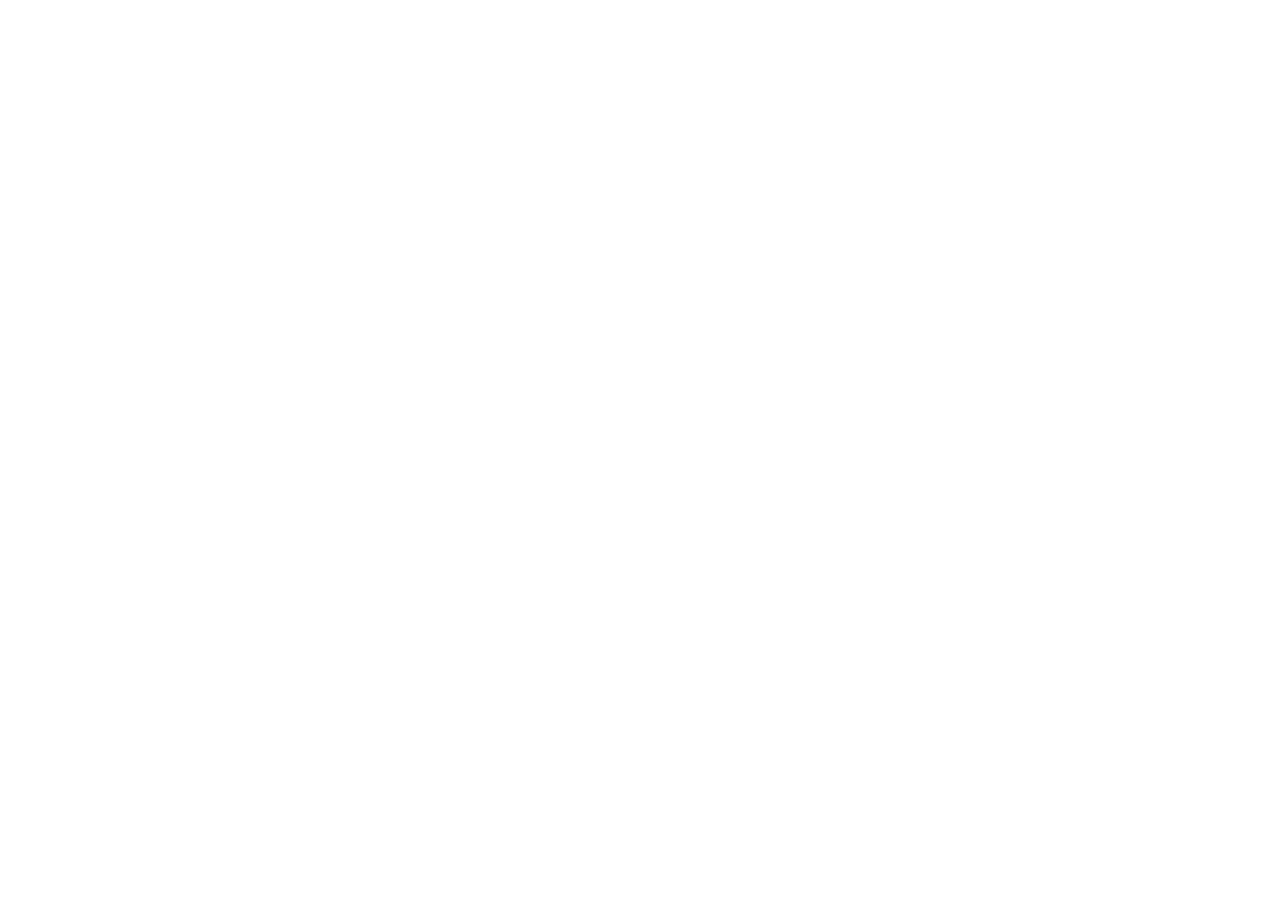
==== quiz.html @ 56c0b4a0 "Add index page code and begin quiz.html" ====
<!DOCTYPE html>
<html lang="en">
<head>
    <meta charset="UTF-8">
    <meta name="viewport" content="width=device-width, initial-scale=1.0">

    <!--Link to css-->
    
    <title>Document</title>
</head>
<body>
    
</body>
</html>
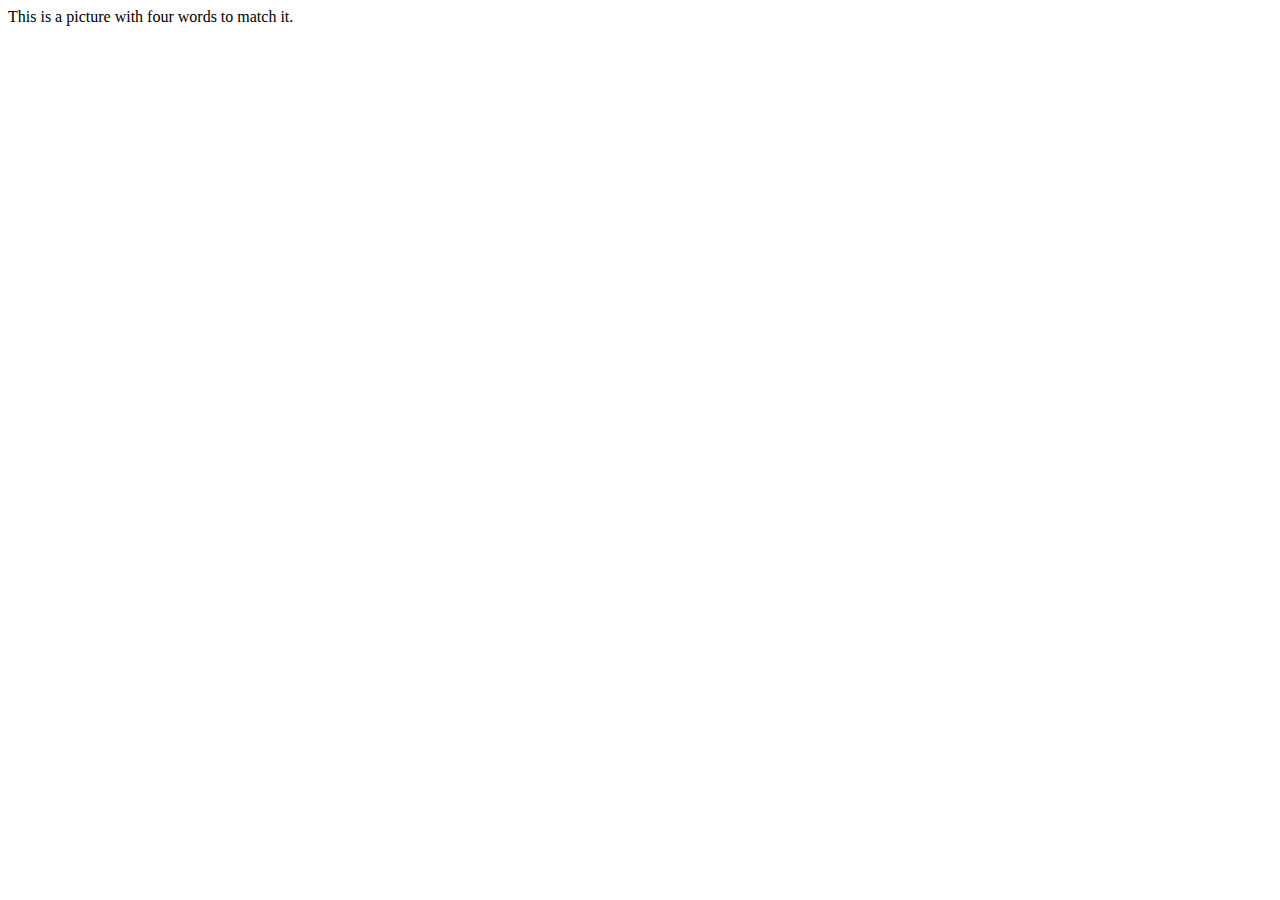
==== commit fd25c29a: "Add code into quiz.html" ====
--- a/quiz.html
+++ b/quiz.html
@@ -5,10 +5,21 @@
     <meta name="viewport" content="width=device-width, initial-scale=1.0">
 
     <!--Link to css-->
-    
-    <title>Document</title>
+    <link rel="stylesheet" href="assets/css/style.css">
+
+
+    <title>Matches</title>
 </head>
 <body>
-    
+    <div id="outer-box">
+        <div id="q-box" class="box-size">
+            <div id="picture">
+                This is a picture with four words to match it.
+            </div>
+            <div id="btn">
+
+            </div>
+        </div>
+    </div>
 </body>
 </html>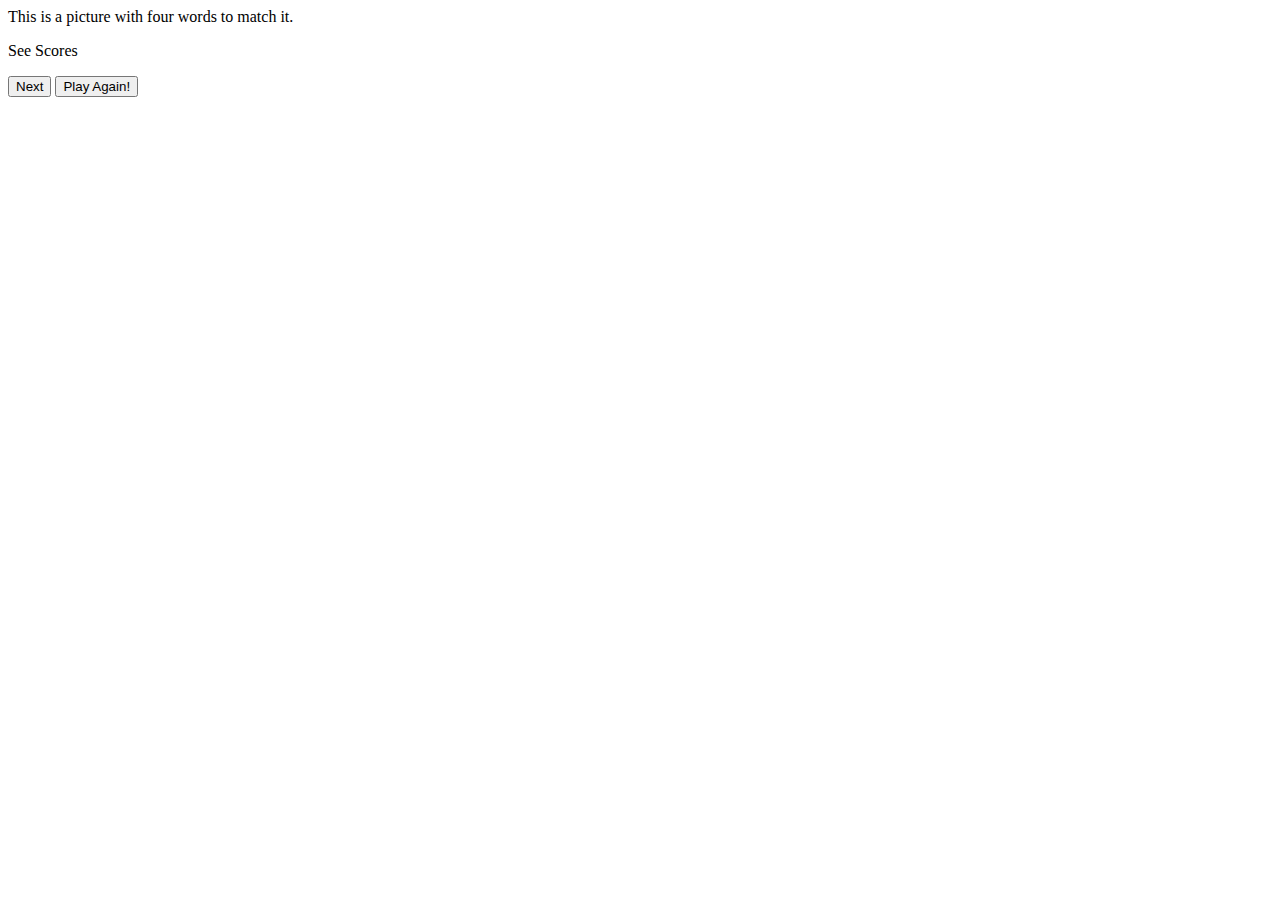
==== commit 3aae7465: "Complete quiz section in quiz.html file" ====
--- a/quiz.html
+++ b/quiz.html
@@ -16,10 +16,17 @@
             <div id="picture">
                 This is a picture with four words to match it.
             </div>
-            <div id="btn">
-
+            <div id="btn-grid"></div>
+            <div id="scores">
+                <p>See Scores <span id="high-score"></span></p>
             </div>
+            <p id="score-cmt"></p>
+            <button>Next</button>
+            <button>Play Again!</button>
         </div>
     </div>
+
+    <!--Link to JavaScript-->
+    <script src="assets/js/script.js"></script>
 </body>
 </html>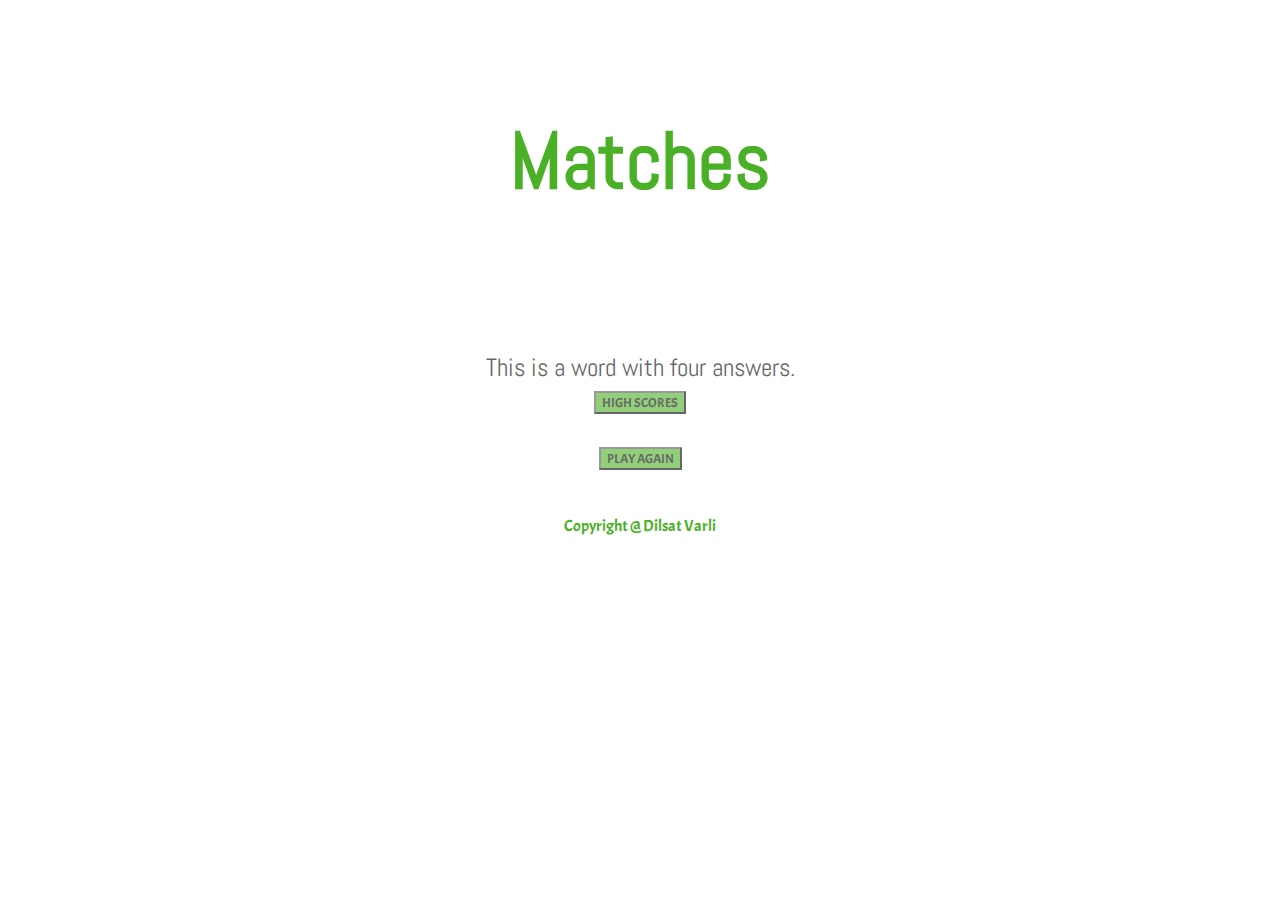
==== commit 87efa33d: "Add css to main header and change  google fonts" ====
--- a/quiz.html
+++ b/quiz.html
@@ -7,26 +7,36 @@
     <!--Link to css-->
     <link rel="stylesheet" href="assets/css/style.css">
 
+    <!--Link to Google fonts-->
+    <link rel="preconnect" href="https://fonts.googleapis.com">
+    <link rel="preconnect" href="https://fonts.gstatic.com" crossorigin>
+    <link href="https://fonts.googleapis.com/css2?family=Roboto+Condensed&display=swap" rel="stylesheet">
 
     <title>Matches</title>
 </head>
 <body>
-    <div id="outer-box">
-        <div id="q-box" class="box-size">
+    <!--Header starts here-->
+    <header>
+        <h1 class="main-header">Matches</h1>
+    </header>
+
+    <div id="container">
+        <div id="box">
             <div id="picture">
-                This is a picture with four words to match it.
+                This is a word with four answers.
             </div>
             <div id="btn-grid"></div>
             <div id="scores">
-                <p>See Scores <span id="high-score"></span></p>
+                <button id="high-score">HIGH SCORES</button>
             </div>
             <p id="score-cmt"></p>
-            <button>Next</button>
-            <button>Play Again!</button>
+            <button id="play-cmt">PLAY AGAIN</button>
         </div>
     </div>
 
     <!--Link to JavaScript-->
     <script src="assets/js/script.js"></script>
+
+    <p id="text">Copyright @ Dilsat Varli</p>
 </body>
 </html>--- a/assets/css/style.css
+++ b/assets/css/style.css
@@ -0,0 +1,58 @@
+@import url('https://fonts.googleapis.com/css2?family=Abel&family=Acme&display=swap');
+
+body {
+    background-image: url("../images/back-p.png");
+}
+
+/* Header starts here*/
+.main-header {
+    font-size: 80px;
+    font-family: "Abel", sans-serif;
+    color: #4ab025;
+    text-align: center;
+    width: 90%;
+    max-width: 600px;
+    margin: 100px auto 0;
+    border-radius: 10px;
+    padding: 10px;
+}
+
+/* Main page starts here*/
+#container {
+    font-size: 25px;
+    font-family: "Abel", sans-serif;
+    text-align: center;
+    opacity: 0.6;
+    width: 90%;
+    max-width: 600px;
+    margin: 100px auto 0;
+    border-radius: 10px;
+}
+
+#box {
+    background-color: #ffffff;
+    width: 90%;
+    max-width: 600px;
+    margin: 100px auto 0;
+    border-radius: 10px;
+    padding: 30px;
+}
+
+/*Highscore and play again button*/
+
+#high-score {
+    background-color: #4ab025;
+    font-family: "Acme", sans-serif;
+}
+
+#play-cmt {
+    background-color: #4ab025;
+    font-family: "Acme", sans-serif;
+
+}
+
+#text {
+    text-align: center;
+    font-family: "Acme", sans-serif;
+    color: #4ab025;
+}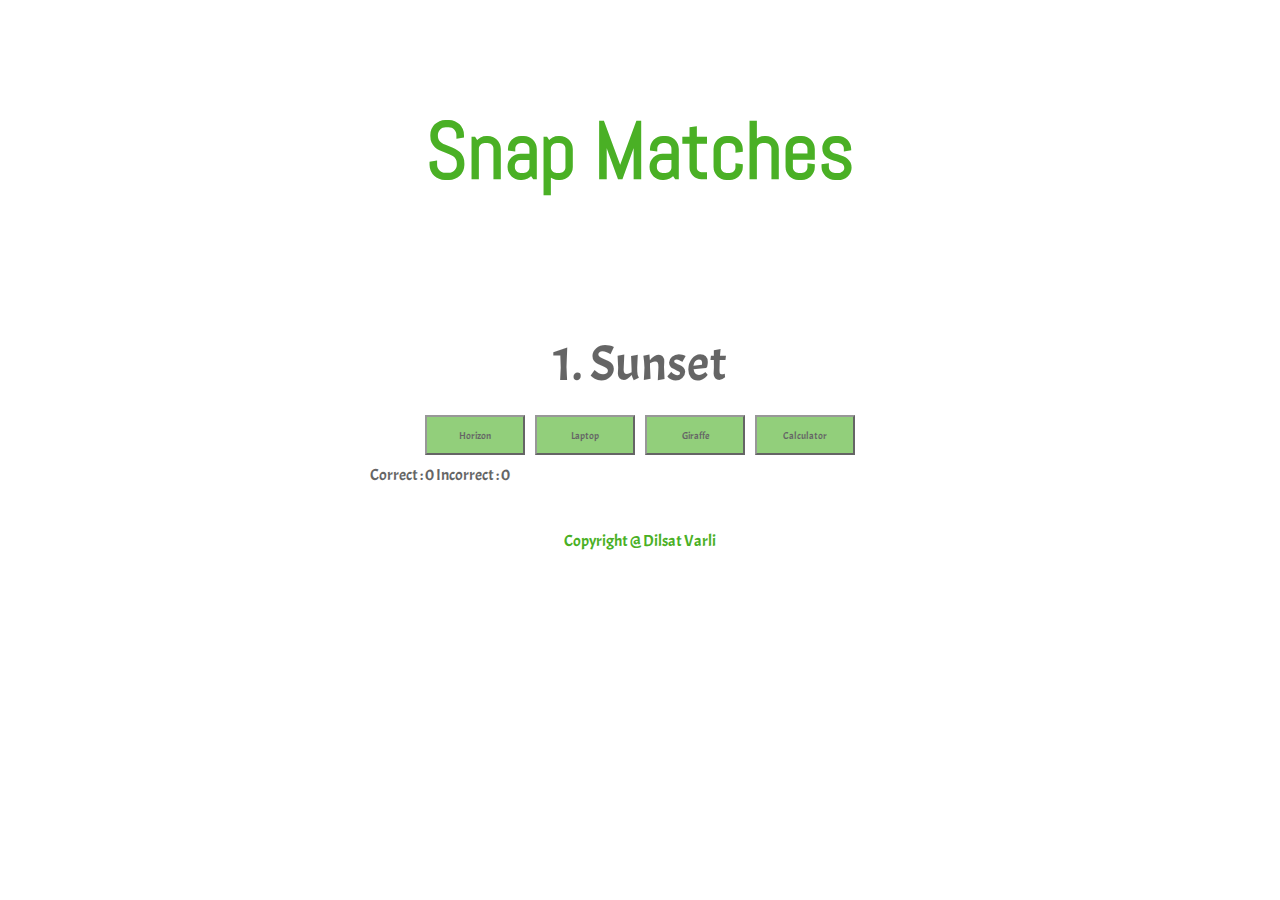
==== commit 2f60c8f9: "Fix bugs in javascript" ====
--- a/quiz.html
+++ b/quiz.html
@@ -17,25 +17,27 @@
 <body>
     <!--Header starts here-->
     <header>
-        <h1 class="main-header">Matches</h1>
+        <h1 class="main-header">Snap Matches</h1>
     </header>
 
-    <div id="container">
-        <div id="box">
-            <div id="picture">
-                This is a word with four answers.
+    <div id="quiz-container">
+        <div id="box" class="quiz-box-size">
+            <div id="question">
+                This is a definition of a silly word with four options to choose from
             </div>
-            <div id="btn-grid"></div>
-            <div id="scores">
-                <button id="high-score">HIGH SCORES</button>
+            <div id="btn-box"></div>
+            <div id="score-area">
+                <p class="scores">Correct : <span id="correct-score-counter" class="score-span">0</span></p>
+                <p class="scores">Incorrect : <span id="incorrect-score-counter" class="score-span">0</span></p>
             </div>
-            <p id="score-cmt"></p>
-            <button id="play-cmt">PLAY AGAIN</button>
+            <p id="score-comment"></p>
+            <button id="next-btn" class="btn">Next</button> 
+            <button id="play-again-btn" class="btn">Play Again!</button>
         </div>
     </div>
 
     <!--Link to JavaScript-->
-    <script src="assets/js/script.js"></script>
+    <script src="assets/js/game.js"></script>
 
     <p id="text">Copyright @ Dilsat Varli</p>
 </body>
--- a/assets/css/style.css
+++ b/assets/css/style.css
@@ -14,7 +14,6 @@
     max-width: 600px;
     margin: 100px auto 0;
     border-radius: 10px;
-    padding: 10px;
 }
 
 /* Main page starts here*/
@@ -38,21 +37,105 @@
     padding: 30px;
 }
 
-/*Highscore and play again button*/
+/*Highscore, play again and lets begin button*/
 
 #high-score {
     background-color: #4ab025;
     font-family: "Acme", sans-serif;
+    border-radius: 10px;
 }
 
 #play-cmt {
     background-color: #4ab025;
     font-family: "Acme", sans-serif;
+    border-radius: 10px;
 
+}
+
+.begin {
+    background-color: #4ab025;
+    font-family: "Acme", sans-serif;
+    border-radius: 10px;
 }
 
 #text {
     text-align: center;
     font-family: "Acme", sans-serif;
     color: #4ab025;
+}
+
+/* Quiz container*/
+
+#quiz-container {
+    background-color: #ffffff;
+    width: 90%;
+    max-width: 600px;
+    margin: 100px auto 0;
+    border-radius: 10px;
+    opacity: 0.6;
+}
+
+/* Question buttons*/
+
+#btn-box {
+    text-align: center;
+    font-family: "Acme", sans-serif;
+    padding-bottom: 10px;
+    padding-top: 10px;
+    margin-top: 10px;
+}
+
+.answer-btn {
+    text-align: center;
+    font-family: "Acme", sans-serif;
+    font-size: 10px;
+    background-color: #4ab025;
+    margin-left: 5px;
+    margin-right: 5px;
+    width: 100px;
+    height: 40px;
+}
+
+#score-area {
+    font-family: "Acme", sans-serif;
+    padding-right: 5px;
+    padding-left: 0px;
+    color: #000;
+}
+
+.scores {
+    display: inline;
+    text-align: center;
+}
+
+#question {
+    text-align: center;
+    text-size-adjust: 10px;
+    font-family: "Acme", sans-serif;
+    color: #000;
+    font-size: 50px;
+}
+
+#correct-score {
+    color: green;
+    font-weight: bold;
+}
+
+#incorrect-score {
+    color: red;
+    font-weight: bold;
+}
+
+#play-again-btn {
+    background-color: #4ab025;
+    font-family: "Acme", sans-serif;
+    border-radius: 10px;
+    text-align: center;
+}
+
+#next-btn {
+    background-color: #4ab025;
+    font-family: "Acme", sans-serif;
+    border-radius: 10px;
+    text-align: center;
 }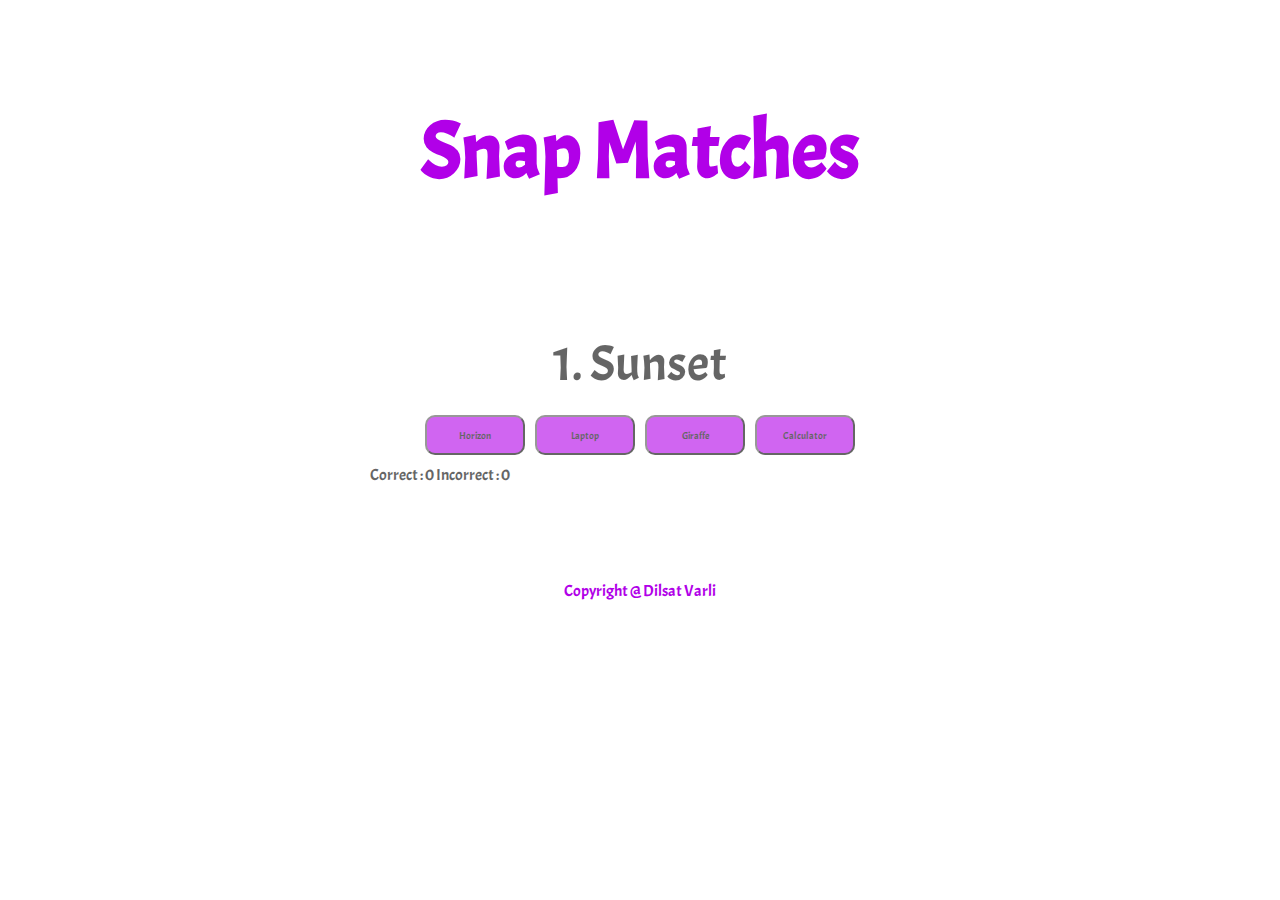
==== commit 0e4ebe9f: "Add into readme file" ====
--- a/quiz.html
+++ b/quiz.html
@@ -12,7 +12,7 @@
     <link rel="preconnect" href="https://fonts.gstatic.com" crossorigin>
     <link href="https://fonts.googleapis.com/css2?family=Roboto+Condensed&display=swap" rel="stylesheet">
 
-    <title>Matches</title>
+    <title>Snap Matches</title>
 </head>
 <body>
     <!--Header starts here-->
--- a/assets/css/style.css
+++ b/assets/css/style.css
@@ -1,14 +1,15 @@
 @import url('https://fonts.googleapis.com/css2?family=Abel&family=Acme&display=swap');
 
 body {
-    background-image: url("../images/back-p.png");
+    background-image: url("../images/hero-image.jpeg");
+    background-size: cover;
 }
 
 /* Header starts here*/
 .main-header {
     font-size: 80px;
-    font-family: "Abel", sans-serif;
-    color: #4ab025;
+    font-family: "Acme", sans-serif;
+    color: #b100e8;
     text-align: center;
     width: 90%;
     max-width: 600px;
@@ -40,20 +41,20 @@
 /*Highscore, play again and lets begin button*/
 
 #high-score {
-    background-color: #4ab025;
+    background-color: #b100e8;
     font-family: "Acme", sans-serif;
     border-radius: 10px;
 }
 
 #play-cmt {
-    background-color: #4ab025;
+    background-color: #b100e8;
     font-family: "Acme", sans-serif;
     border-radius: 10px;
 
 }
 
 .begin {
-    background-color: #4ab025;
+    background-color: #b100e8;
     font-family: "Acme", sans-serif;
     border-radius: 10px;
 }
@@ -61,7 +62,8 @@
 #text {
     text-align: center;
     font-family: "Acme", sans-serif;
-    color: #4ab025;
+    color: #b100e8;
+    padding-top: 50px;
 }
 
 /* Quiz container*/
@@ -89,11 +91,12 @@
     text-align: center;
     font-family: "Acme", sans-serif;
     font-size: 10px;
-    background-color: #4ab025;
+    background-color: #b100e8;
     margin-left: 5px;
     margin-right: 5px;
     width: 100px;
     height: 40px;
+    border-radius: 10px;
 }
 
 #score-area {
@@ -127,14 +130,14 @@
 }
 
 #play-again-btn {
-    background-color: #4ab025;
+    background-color: #b100e8;
     font-family: "Acme", sans-serif;
     border-radius: 10px;
     text-align: center;
 }
 
 #next-btn {
-    background-color: #4ab025;
+    background-color: #b100e8;
     font-family: "Acme", sans-serif;
     border-radius: 10px;
     text-align: center;
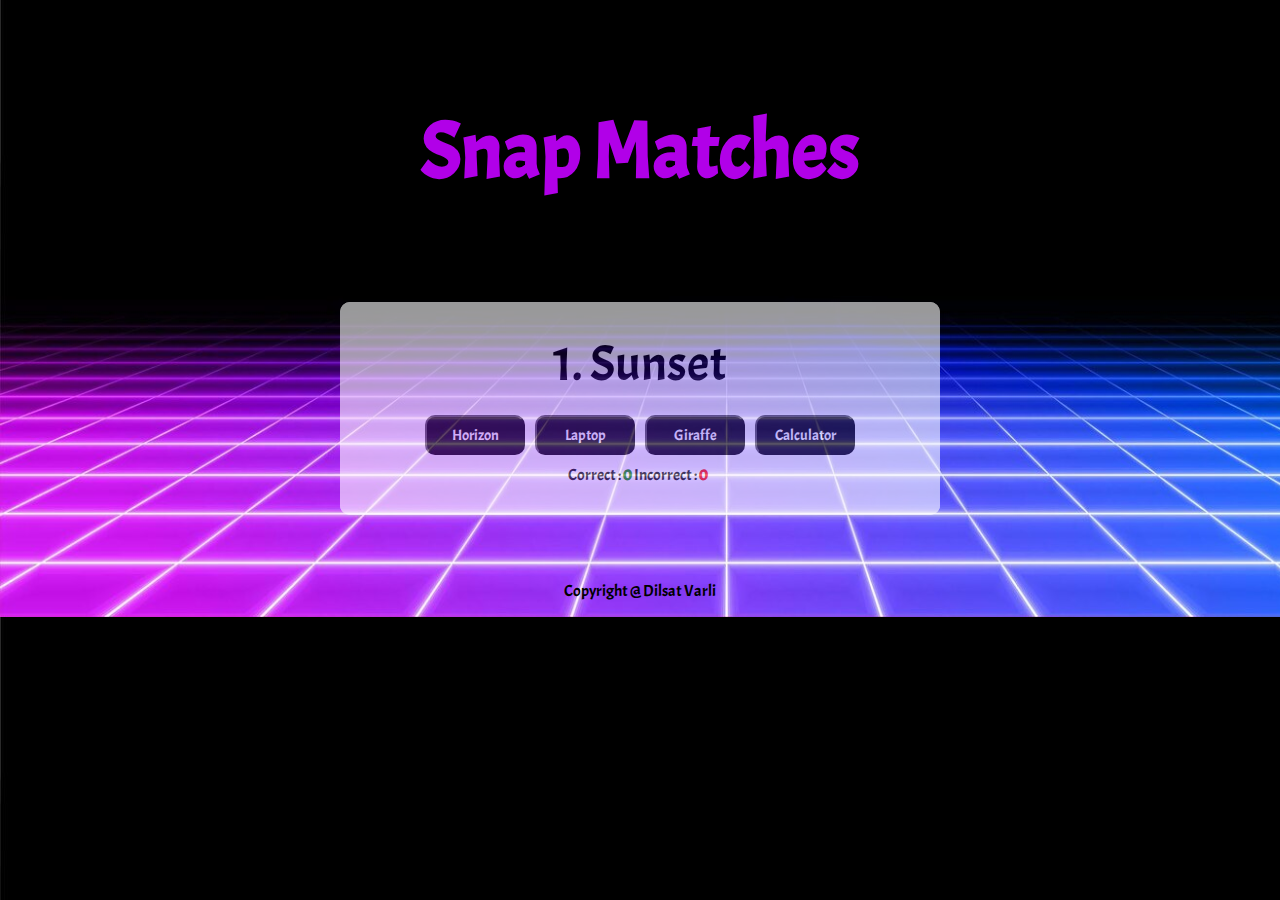
==== commit 5837cc65: "Change colours to avoid contrasting in CSS" ====
--- a/quiz.html
+++ b/quiz.html
@@ -18,6 +18,7 @@
     <!--Header starts here-->
     <header>
         <h1 class="main-header">Snap Matches</h1>
+
     </header>
 
     <div id="quiz-container">
--- a/assets/css/style.css
+++ b/assets/css/style.css
@@ -1,7 +1,7 @@
 @import url('https://fonts.googleapis.com/css2?family=Abel&family=Acme&display=swap');
 
 body {
-    background-image: url("../images/hero-image.jpeg");
+    background-image: url("../images/hero-neon.jpeg");
     background-size: cover;
 }
 
@@ -42,7 +42,7 @@
 
 #high-score {
     background-color: #b100e8;
-    font-family: "Acme", sans-serif;
+    font-family: "Abel", sans-serif;
     border-radius: 10px;
 }
 
@@ -54,15 +54,17 @@
 }
 
 .begin {
-    background-color: #b100e8;
+    text-align: center;
+    color: #ffffff;
+    background-color: #000;
     font-family: "Acme", sans-serif;
-    border-radius: 10px;
+    border-radius: 15px;
 }
 
 #text {
     text-align: center;
     font-family: "Acme", sans-serif;
-    color: #b100e8;
+    color: #000;
     padding-top: 50px;
 }
 
@@ -89,9 +91,10 @@
 
 .answer-btn {
     text-align: center;
+    color: #fff;
     font-family: "Acme", sans-serif;
-    font-size: 10px;
-    background-color: #b100e8;
+    font-size: 15px;
+    background-color: #000;
     margin-left: 5px;
     margin-right: 5px;
     width: 100px;
@@ -100,6 +103,7 @@
 }
 
 #score-area {
+    text-align: center;
     font-family: "Acme", sans-serif;
     padding-right: 5px;
     padding-left: 0px;
@@ -119,26 +123,33 @@
     font-size: 50px;
 }
 
-#correct-score {
+#correct-score-counter {
     color: green;
     font-weight: bold;
 }
 
-#incorrect-score {
+#incorrect-score-counter {
     color: red;
     font-weight: bold;
 }
 
 #play-again-btn {
-    background-color: #b100e8;
+    text-align: center;
+    color: #fff;
+    background-color: #000;
     font-family: "Acme", sans-serif;
     border-radius: 10px;
-    text-align: center;
 }
 
 #next-btn {
-    background-color: #b100e8;
+    text-align: center;
+    color: #fff;
+    background-color: #000;
     font-family: "Acme", sans-serif;
-    border-radius: 10px;
+    border-radius: 15px;
+}
+
+#score-comment {
     text-align: center;
+    font-family: "Acme", sans-serif;
 }